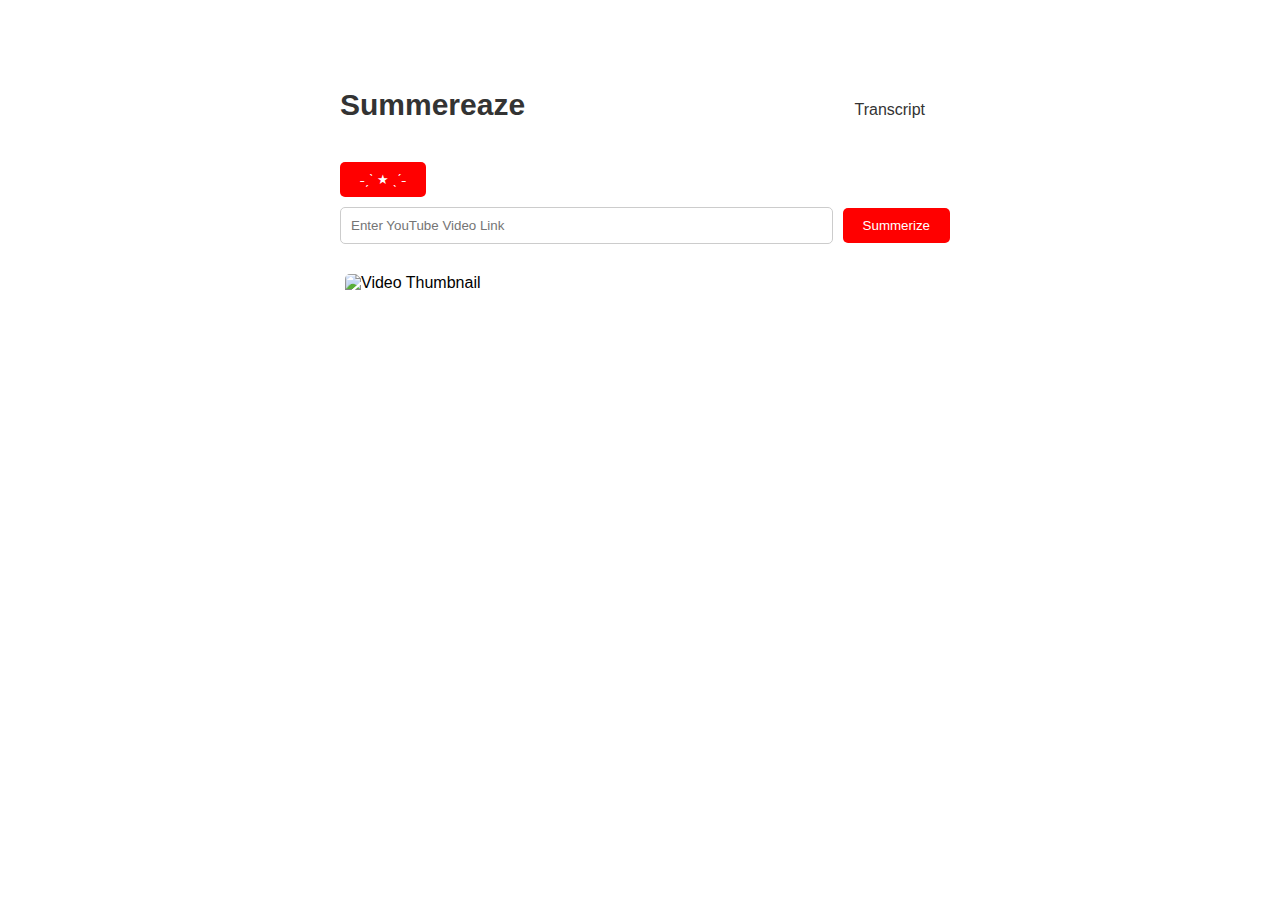
==== static/index.html @ 80ff79b7 "index.html" ====
<!DOCTYPE html>
<html lang="en">
<head>
    <meta charset="UTF-8">
    <title>Summereaze</title>
    <link rel="icon" href="/favicon.png" type="image/png">
    <style>
        body {
            display: flex;
            align-items: center;
            justify-content: center;
            transition: background-color 0.5s ease;
        }

        .container {
            max-width: 800px;
            margin: 50px auto;
            font-family: Arial, sans-serif;
            transition: background-color 0.5s ease, color 0.5s ease;
        }

        .title {
            margin-bottom: 30px;
            font-size: 30px;
            text-align: center;
            transition: color 0.5s ease;
        }

        .dark {
            margin-left: 10px;
        }

        .input-group {
            display: flex;
            align-items: center;
            margin-bottom: 20px;
        }

        input[type="text"] {
            flex: 1;
            padding: 10px;
            margin: 10px;
            border-radius: 5px;
            border: 1px solid #ccc;
            transition: background-color 0.5s ease, color 0.5s ease;
        }

        button {
            background-color: red;
            color: white;
            border: none;
            padding: 10px 20px;
            cursor: pointer;
            border-radius: 5px;
            transition: background-color 0.5s ease, color 0.5s ease;
        }

        button:hover {
            background-color: darkred;
        }

        #videoThumbnail {
            display: block;
            margin-top: 20px;
            margin-left: 15px;
            border-radius: 5px;
        }

        #summary-text {
            margin-left: 20px;
            margin-top: 30px;
            width: 600px;
            overflow: auto;
        }

        .navbar {
            display: flex;
            justify-content: space-between;
            align-items: center;
            padding: 10px 10px;
            background-color: #fff;
            color: #333;
        }

        .navbar a {
            color: #333;
            text-decoration: none;
            margin: 0 15px;
            transition: color 0.3s ease;
        }

        .navbar a:hover {
            color: red;
        }

    </style>
</head>
<body>
    <div class="container">
        <div class="navbar">
            <h1 class="title">Summereaze</h1>
            <div>
                <a href="/transcript">Transcript</a>
            </div>
        </div>

        <button onclick="toggleDarkMode()" class="dark">˗ˏˋ ★ ˎˊ˗</button>
        <div class="input-group">
            <input type="text" id="youtubeLink" placeholder="Enter YouTube Video Link">
            <button onclick="getSummary()">Summerize</button>
        </div>
        <img id="videoThumbnail" src="" alt="Video Thumbnail" width="600" height="400">
        <div id="summary-text"></div>
    </div>
    <script>
        let darkMode = false;

        function toggleDarkMode() {
            const body = document.body;
            const container = document.querySelector('.container');
            const title = document.querySelector('.title');
            const input = document.querySelector('input[type="text"]');
            const button = document.querySelector('button');
            const summaryDiv = document.getElementById('summary-text');
            const navbar = document.querySelector('.navbar');
            const navbarLinks = document.querySelectorAll('.navbar a');
            
            darkMode = !darkMode;

            if (darkMode) {
                body.style.backgroundColor = '#121212';
                container.style.backgroundColor = '#121212';
                container.style.color = '#ffffff';
                title.style.color = '#ffffff';
                input.style.backgroundColor = '#121212';
                input.style.color = '#ffffff';
                button.style.backgroundColor = '#333333';
                button.style.color = '#ffffff';
                summaryDiv.style.backgroundColor = '#121212';
                summaryDiv.style.color = '#ffffff';
                navbar.style.backgroundColor = 'transparent';
                navbar.style.color = '#ffffff';
                navbarLinks.forEach(link => {
                    link.style.color = '#ffffff';
                });
            } else {
                body.style.backgroundColor = '#ffffff';
                container.style.backgroundColor = '#ffffff';
                container.style.color = '#000000';
                title.style.color = '#000000';
                input.style.backgroundColor = '#ffffff';
                input.style.color = '#000000';
                button.style.backgroundColor = 'red';
                button.style.color = '#ffffff';
                summaryDiv.style.backgroundColor = '#ffffff';
                summaryDiv.style.color = '#000000';
                navbar.style.backgroundColor = '#fff';
                navbar.style.color = '#333';
                navbarLinks.forEach(link => {
                    link.style.color = '#333';
                });
            }
        }

        function getSummary() {
            const youtubeLink = document.getElementById('youtubeLink').value;
            const videoId = youtubeLink.split("=")[1];
            const videoThumbnail = document.getElementById('videoThumbnail');
            const summaryDiv = document.getElementById('summary-text');

            videoThumbnail.src = `http://img.youtube.com/vi/${videoId}/0.jpg`;

            fetch(`/get_summary?youtube_link=${youtubeLink}`)
                .then(response => response.json())
                .then(data => {
                    summaryDiv.innerHTML = data.summary;
                })
                .catch(error => {
                    console.error('Error:', error);
                });
        }
    </script>
</body>
</html>
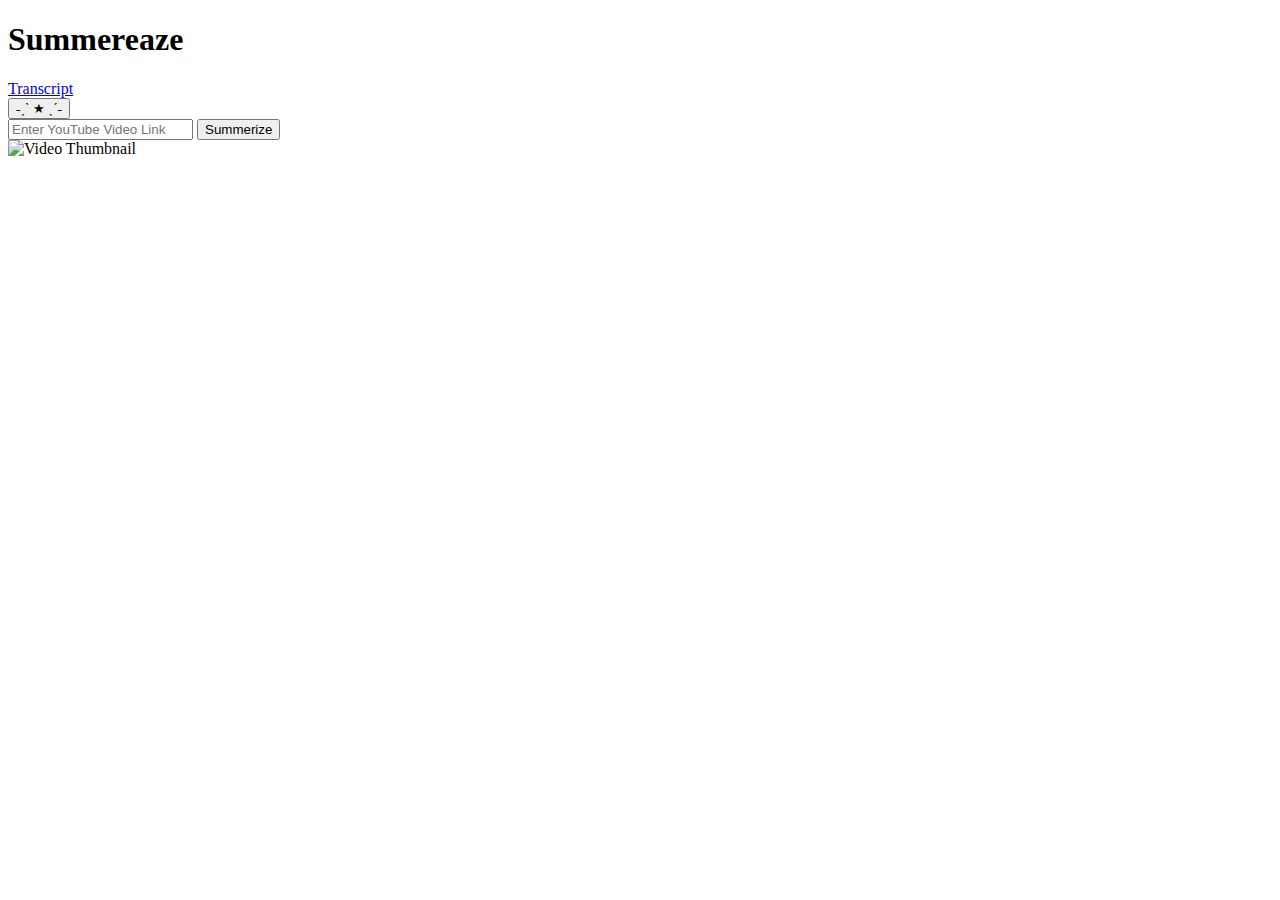
==== commit b3fae8bc: "index.html" ====
--- a/static/index.html
+++ b/static/index.html
@@ -4,97 +4,8 @@
     <meta charset="UTF-8">
     <title>Summereaze</title>
     <link rel="icon" href="/favicon.png" type="image/png">
-    <style>
-        body {
-            display: flex;
-            align-items: center;
-            justify-content: center;
-            transition: background-color 0.5s ease;
-        }
-
-        .container {
-            max-width: 800px;
-            margin: 50px auto;
-            font-family: Arial, sans-serif;
-            transition: background-color 0.5s ease, color 0.5s ease;
-        }
-
-        .title {
-            margin-bottom: 30px;
-            font-size: 30px;
-            text-align: center;
-            transition: color 0.5s ease;
-        }
-
-        .dark {
-            margin-left: 10px;
-        }
-
-        .input-group {
-            display: flex;
-            align-items: center;
-            margin-bottom: 20px;
-        }
-
-        input[type="text"] {
-            flex: 1;
-            padding: 10px;
-            margin: 10px;
-            border-radius: 5px;
-            border: 1px solid #ccc;
-            transition: background-color 0.5s ease, color 0.5s ease;
-        }
-
-        button {
-            background-color: red;
-            color: white;
-            border: none;
-            padding: 10px 20px;
-            cursor: pointer;
-            border-radius: 5px;
-            transition: background-color 0.5s ease, color 0.5s ease;
-        }
-
-        button:hover {
-            background-color: darkred;
-        }
-
-        #videoThumbnail {
-            display: block;
-            margin-top: 20px;
-            margin-left: 15px;
-            border-radius: 5px;
-        }
-
-        #summary-text {
-            margin-left: 20px;
-            margin-top: 30px;
-            width: 600px;
-            overflow: auto;
-        }
-
-        .navbar {
-            display: flex;
-            justify-content: space-between;
-            align-items: center;
-            padding: 10px 10px;
-            background-color: #fff;
-            color: #333;
-        }
-
-        .navbar a {
-            color: #333;
-            text-decoration: none;
-            margin: 0 15px;
-            transition: color 0.3s ease;
-        }
-
-        .navbar a:hover {
-            color: red;
-        }
-
-    </style>
-</head>
+    <link rel="stylesheet" href="static/styles.css">
+   </head>
 <body>
     <div class="container">
         <div class="navbar">
@@ -112,73 +23,6 @@
         <img id="videoThumbnail" src="" alt="Video Thumbnail" width="600" height="400">
         <div id="summary-text"></div>
     </div>
-    <script>
-        let darkMode = false;
-
-        function toggleDarkMode() {
-            const body = document.body;
-            const container = document.querySelector('.container');
-            const title = document.querySelector('.title');
-            const input = document.querySelector('input[type="text"]');
-            const button = document.querySelector('button');
-            const summaryDiv = document.getElementById('summary-text');
-            const navbar = document.querySelector('.navbar');
-            const navbarLinks = document.querySelectorAll('.navbar a');
-            
-            darkMode = !darkMode;
-
-            if (darkMode) {
-                body.style.backgroundColor = '#121212';
-                container.style.backgroundColor = '#121212';
-                container.style.color = '#ffffff';
-                title.style.color = '#ffffff';
-                input.style.backgroundColor = '#121212';
-                input.style.color = '#ffffff';
-                button.style.backgroundColor = '#333333';
-                button.style.color = '#ffffff';
-                summaryDiv.style.backgroundColor = '#121212';
-                summaryDiv.style.color = '#ffffff';
-                navbar.style.backgroundColor = 'transparent';
-                navbar.style.color = '#ffffff';
-                navbarLinks.forEach(link => {
-                    link.style.color = '#ffffff';
-                });
-            } else {
-                body.style.backgroundColor = '#ffffff';
-                container.style.backgroundColor = '#ffffff';
-                container.style.color = '#000000';
-                title.style.color = '#000000';
-                input.style.backgroundColor = '#ffffff';
-                input.style.color = '#000000';
-                button.style.backgroundColor = 'red';
-                button.style.color = '#ffffff';
-                summaryDiv.style.backgroundColor = '#ffffff';
-                summaryDiv.style.color = '#000000';
-                navbar.style.backgroundColor = '#fff';
-                navbar.style.color = '#333';
-                navbarLinks.forEach(link => {
-                    link.style.color = '#333';
-                });
-            }
-        }
-
-        function getSummary() {
-            const youtubeLink = document.getElementById('youtubeLink').value;
-            const videoId = youtubeLink.split("=")[1];
-            const videoThumbnail = document.getElementById('videoThumbnail');
-            const summaryDiv = document.getElementById('summary-text');
-
-            videoThumbnail.src = `http://img.youtube.com/vi/${videoId}/0.jpg`;
-
-            fetch(`/get_summary?youtube_link=${youtubeLink}`)
-                .then(response => response.json())
-                .then(data => {
-                    summaryDiv.innerHTML = data.summary;
-                })
-                .catch(error => {
-                    console.error('Error:', error);
-                });
-        }
-    </script>
+    <script src="static/script.js" defer></script>
 </body>
 </html>
